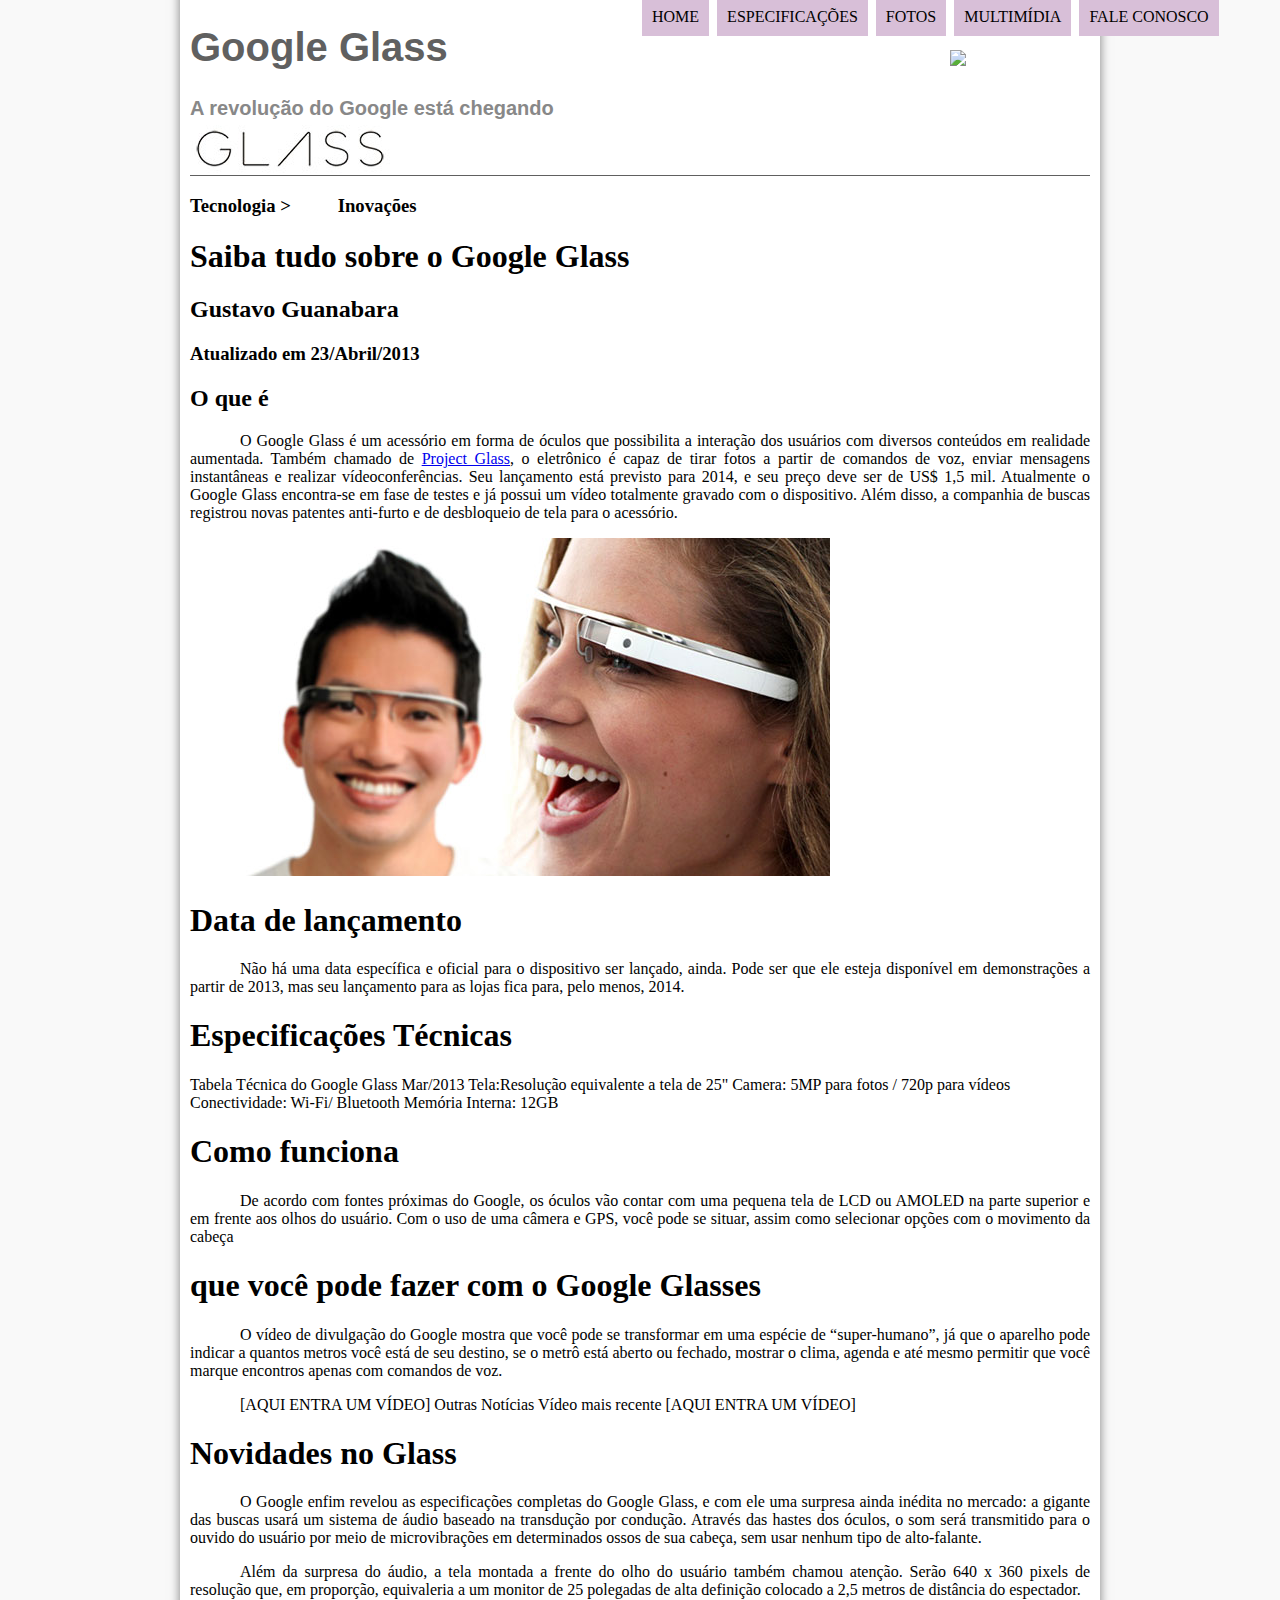
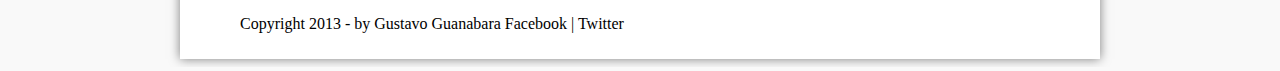
==== projeto-glass-html5/index.html @ 012fc4f2 "Add files via upload" ====
<!DOCTYPE html>
<html lang="pt-br">
<head>
    <meta charset="UTF-8"/>
    <title> Tudo sobre Google Glass</title>
    <link rel="stylesheet" type="text/css" href="_css/estilo.css"/>
    

</head>
<body>
    <div id="interface">

<header id="cabecalho">
 <hgroup>
     <h1>Google Glass</h1>
    <h2>A revolução do Google está chegando</h2>
 </hgroup>

<img id="icone" src="/_imagens/glass-oculos-preto-peq.png"/>

<nav id="menu">
<h1>Menu Principal</h1>
    <ul type="disc"  >
        <li><a href="index.html">Home</a></li>
        <li><a href="specs.html">Especificações</a></li>
        <li><a href="fotos.html">Fotos</a></li>
        <li><a href="multimidia.html">Multimídia</a></li>
        <li><a href="fale-conosco.html">Fale conosco</a></li>
    </ul>
</nav>
</header>

<hgroup>
<h3>Tecnologia > &nbsp;&nbsp;&nbsp;&nbsp;&nbsp;&nbsp;&nbsp;&nbsp;  Inovações</h3>
<h1>Saiba tudo sobre o Google Glass</h1>
<h2>Gustavo Guanabara</h2> 
<h3>Atualizado em 23/Abril/2013 </h3>
</hgroup>


<h2>O que é</h2>
<p> O Google Glass é um acessório em forma de óculos que possibilita a interação dos usuários com diversos conteúdos em realidade aumentada. Também chamado de <a href="https://glass.google.com" target="_blank">Project Glass</a>, o eletrônico é capaz de tirar fotos a partir de comandos de voz, enviar mensagens instantâneas e realizar vídeoconferências. Seu lançamento está previsto para 2014, e seu preço deve ser de US$ 1,5 mil. Atualmente o Google Glass encontra-se em fase de testes e já possui um vídeo totalmente gravado com o dispositivo. Além disso, a companhia de buscas registrou novas patentes anti-furto e de desbloqueio de tela para o acessório.</p>

<figure class="foto-legenda">
    <img src="_imagens/glass-quadro-homem-mulher.jpg"/>
    <figcaption>
        <h3>Google Glass</h3>
        <p>Uma nova maneira de ver o mundo.</p>
    </figcaption>
</figure>

<h1>Data de lançamento</h1>
<p>Não há uma data específica e oficial para o dispositivo ser lançado, ainda. Pode ser que ele esteja disponível em demonstrações a partir de 2013, mas seu lançamento para as lojas fica para, pelo menos, 2014.</p>

<h1>Especificações Técnicas</h1>
Tabela Técnica do Google Glass Mar/2013

Tela:Resolução equivalente a tela de 25"
Camera: 5MP para fotos / 720p para vídeos
Conectividade: Wi-Fi/ Bluetooth
Memória Interna: 12GB

<h1>Como funciona</h1>
<p>De acordo com fontes próximas do Google, os óculos vão contar com uma pequena tela de LCD ou AMOLED na parte superior e em frente aos olhos do usuário. Com o uso de uma câmera e GPS, você pode se situar, assim como selecionar opções com o movimento da cabeça</p>

<h1> que você pode fazer com o Google Glasses</h1>
<p>O vídeo de divulgação do Google mostra que você pode se transformar em uma espécie de “super-humano”, já que o aparelho pode indicar a quantos metros você está de seu destino, se o metrô está aberto ou fechado, mostrar o clima, agenda e até mesmo permitir que você marque encontros apenas com comandos de voz.<p>

[AQUI ENTRA UM VÍDEO]

Outras Notícias
Vídeo mais recente

[AQUI ENTRA UM VÍDEO]

<h1>Novidades no Glass</h1>
<p>O Google enfim revelou as especificações completas do Google Glass, e com ele uma surpresa ainda inédita no mercado: a gigante das buscas usará um sistema de áudio baseado na transdução por condução. Através das hastes dos óculos, o som será transmitido para o ouvido do usuário por meio de microvibrações em determinados ossos de sua cabeça, sem usar nenhum tipo de alto-falante.</p>

<p>Além da surpresa do áudio, a tela montada a frente do olho do usuário também chamou atenção. Serão 640 x 360 pixels de resolução que, em proporção, equivaleria a um monitor de 25 polegadas de alta definição colocado a 2,5 metros de distância do espectador.</p>

<p>Copyright 2013 - by Gustavo Guanabara
    Facebook | Twitter</p>
</div>
</body>
</html>
---- projeto-glass-html5/_css/estilo.css ----
@charset "UTF-8";

body{
    background-color: #b7b7b7;
    color: rgba(0,0,0,1);
}

div#interface {
    width: 900px;
    background-color: #ffffff;
    margin: -20px auto 0px auto;
    box-shadow: 0px 0px 10px rgba(0,0,0,.5);
    padding: 10px;
}

p{
    text-align: justify;
    text-indent: 50px;
}

body {
    background-image: url(fundo.jpg);
    background-color: rgb(249, 249, 249);
    color: black;
}
p{
    text-align: justify;
    text-indent: 50px;
}

header#cabecalho img#icone {
    position: absolute;
    left: 950px;
    top: 50px;
}

header#cabecalho {
    border-bottom: 1px #606060 solid;
    height: 150px;
    background: url("../_imagens/glass-logo-peq.jpg") no-repeat 0px 100px;
}

header#cabecalho h1 {
    font-family: Arial, Helvetica, sans-serif;
    font-size: 30pt;
    color: #606060;
    text-shadow: 1px 1px 1px 1px rgba(0,0,0,.6);
}

header#cabecalho h2 {
    font-family: Arial, Helvetica, sans-serif;
    color: #888888;
    font-size: 15pt;
}

/* Formatação de imagens com legendas*/


figure.foto-legenda figcaption{
    opacity: 0;
    position: absolute;
    top: 0px;
    background-color: rgba(0,0,0,.4);
    color: white;
    width: 100%;
    height: 100%;
    padding: 10px;
    box-sizing: border-box;
    transition: 1s;


}

figure.foto-legeda hover figcaption{
    opacity: 1;
}

/* Formatação do Menu*/

nav#menu {
    display: block;

    

}

nav#menu ul {
    list-style: none;
    text-transform: uppercase;
    position: absolute;
    top:-20px;
    left: 600px;
}

nav#menu li {
    display: inline-block;
    background-color: thistle;
    padding: 10px;
    margin: 2px;
    transition: back-ground color 1s;
}

nav#menu li:hover{
    background-color: #606060;
}

nav#menu h1{
    display: none;
}

nav#menu a{
    color: #000000;
    text-decoration: none;
}

nav#menu a:hover{
    color: #ffffff;
    text-decoration: underline;
}
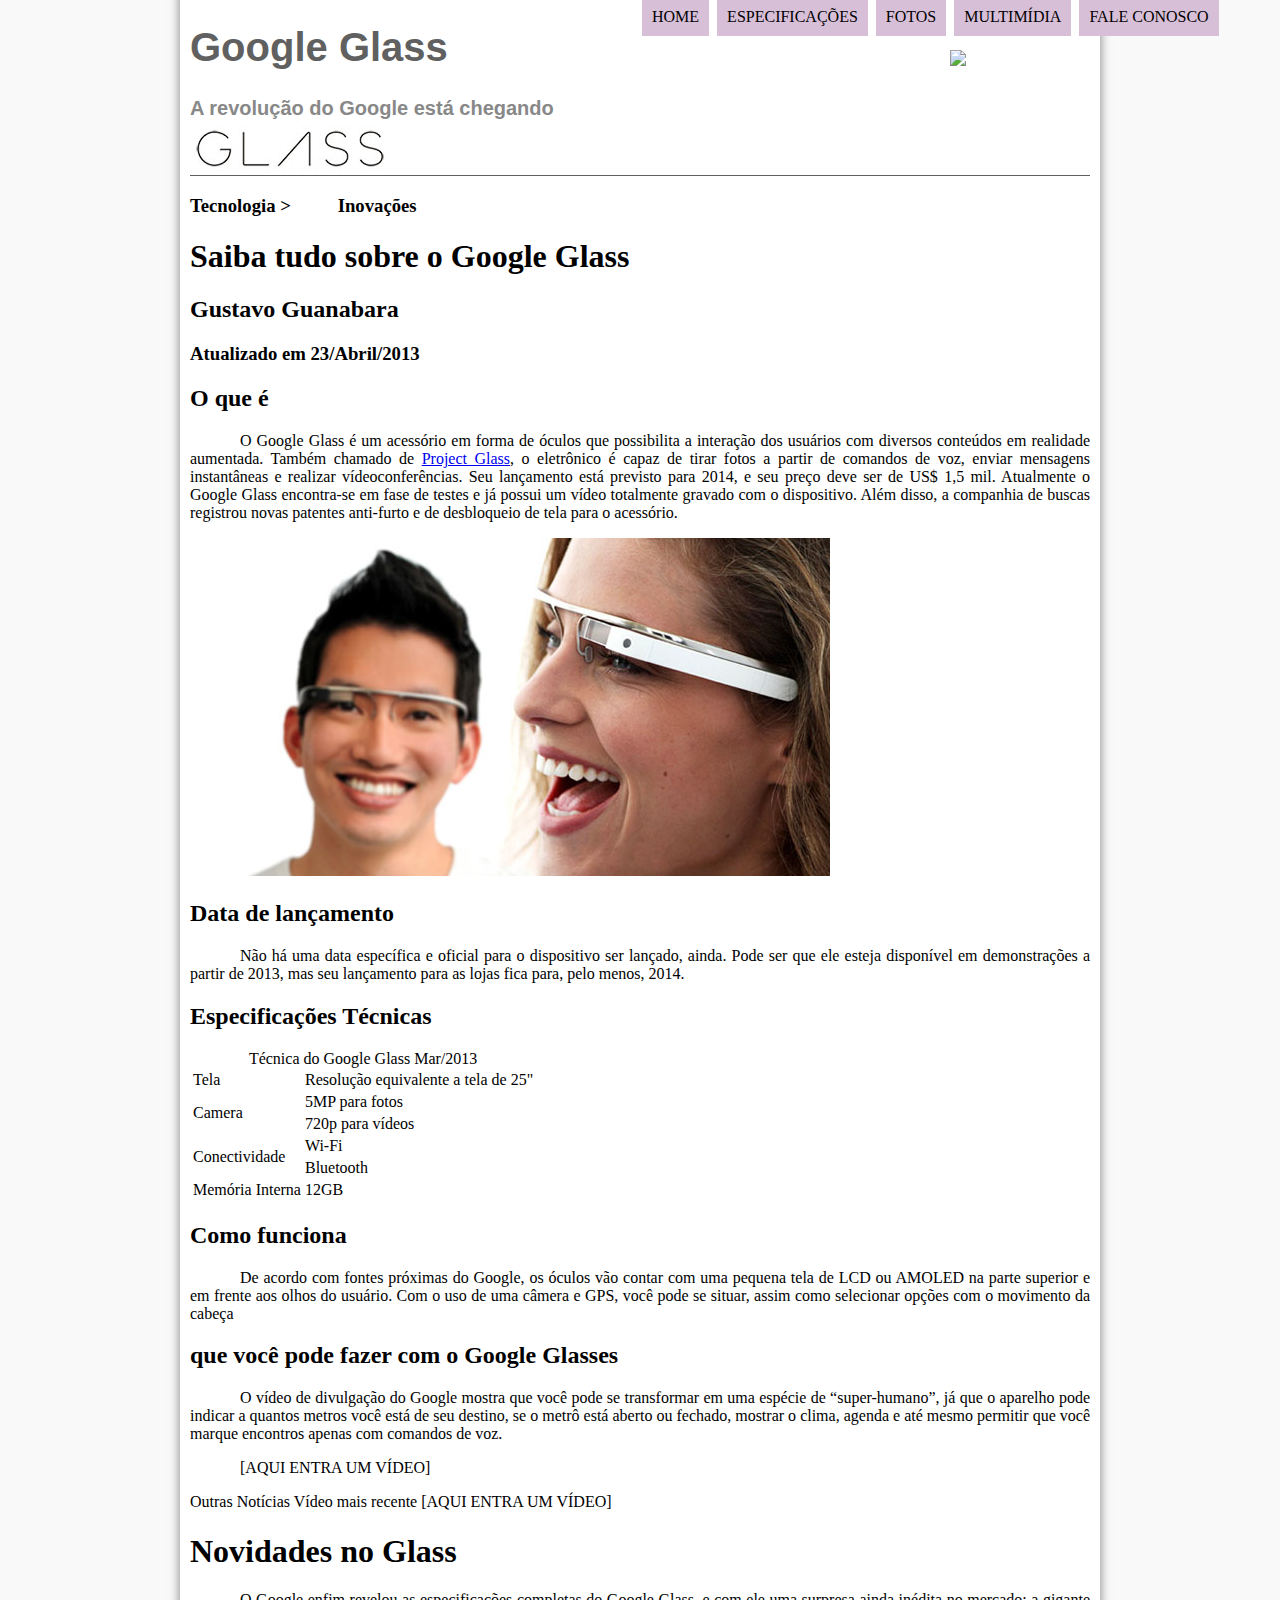
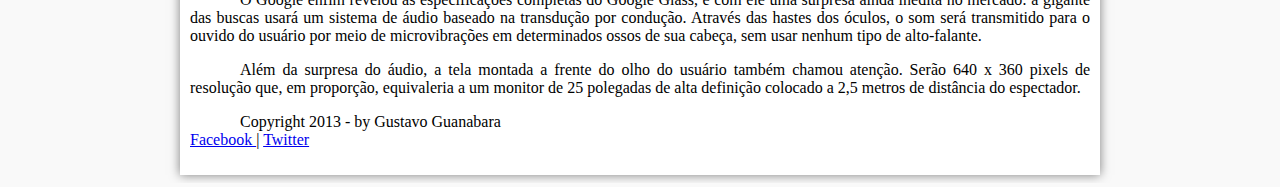
==== commit be7182e4: "Update index.html" ====
--- a/projeto-glass-html5/index.html
+++ b/projeto-glass-html5/index.html
@@ -1,85 +1,135 @@
 <!DOCTYPE html>
 <html lang="pt-br">
+
 <head>
-    <meta charset="UTF-8"/>
+    <meta charset="UTF-8" />
     <title> Tudo sobre Google Glass</title>
-    <link rel="stylesheet" type="text/css" href="_css/estilo.css"/>
-    
+    <link rel="stylesheet" type="text/css" href="_css/estilo.css" />
+</head>
 
-</head>
 <body>
     <div id="interface">
 
-<header id="cabecalho">
- <hgroup>
-     <h1>Google Glass</h1>
-    <h2>A revolução do Google está chegando</h2>
- </hgroup>
+        <header id="cabecalho">
+            <hgroup>
+                <h1>Google Glass</h1>
+                <h2>A revolução do Google está chegando</h2>
+            </hgroup>
 
-<img id="icone" src="/_imagens/glass-oculos-preto-peq.png"/>
+            <img id="icone" src="/_imagens/glass-oculos-preto-peq.png" />
 
-<nav id="menu">
-<h1>Menu Principal</h1>
-    <ul type="disc"  >
-        <li><a href="index.html">Home</a></li>
-        <li><a href="specs.html">Especificações</a></li>
-        <li><a href="fotos.html">Fotos</a></li>
-        <li><a href="multimidia.html">Multimídia</a></li>
-        <li><a href="fale-conosco.html">Fale conosco</a></li>
-    </ul>
-</nav>
-</header>
+            <nav id="menu">
+                <h1>Menu Principal</h1>
+                <ul type="disc">
+                    <li><a href="index.html">Home</a></li>
+                    <li><a href="specs.html">Especificações</a></li>
+                    <li><a href="fotos.html">Fotos</a></li>
+                    <li><a href="multimidia.html">Multimídia</a></li>
+                    <li><a href="fale-conosco.html">Fale conosco</a></li>
+                </ul>
+            </nav>
+        </header>
 
-<hgroup>
-<h3>Tecnologia > &nbsp;&nbsp;&nbsp;&nbsp;&nbsp;&nbsp;&nbsp;&nbsp;  Inovações</h3>
-<h1>Saiba tudo sobre o Google Glass</h1>
-<h2>Gustavo Guanabara</h2> 
-<h3>Atualizado em 23/Abril/2013 </h3>
-</hgroup>
+        <section id="corpo">
+            <article id="noticia-principal">
+                <header id="cabecalho-artigo">
+                    <hgroup>
+                </header>
+                <h3>Tecnologia > &nbsp;&nbsp;&nbsp;&nbsp;&nbsp;&nbsp;&nbsp;&nbsp; Inovações</h3>
+                <h1>Saiba tudo sobre o Google Glass</h1>
+                <h2>Gustavo Guanabara</h2>
+                <h3 class="direita">Atualizado em 23/Abril/2013 </h3>
+                </hgroup>
 
 
-<h2>O que é</h2>
-<p> O Google Glass é um acessório em forma de óculos que possibilita a interação dos usuários com diversos conteúdos em realidade aumentada. Também chamado de <a href="https://glass.google.com" target="_blank">Project Glass</a>, o eletrônico é capaz de tirar fotos a partir de comandos de voz, enviar mensagens instantâneas e realizar vídeoconferências. Seu lançamento está previsto para 2014, e seu preço deve ser de US$ 1,5 mil. Atualmente o Google Glass encontra-se em fase de testes e já possui um vídeo totalmente gravado com o dispositivo. Além disso, a companhia de buscas registrou novas patentes anti-furto e de desbloqueio de tela para o acessório.</p>
+                <h2>O que é</h2>
+                <p> O Google Glass é um acessório em forma de óculos que possibilita a interação dos usuários com
+                    diversos conteúdos em realidade aumentada. Também chamado de <a href="https://glass.google.com"
+                        target="_blank">Project Glass</a>, o eletrônico é capaz de tirar fotos a partir de comandos de
+                    voz, enviar mensagens instantâneas e realizar vídeoconferências. Seu lançamento está previsto para
+                    2014, e seu preço deve ser de US$ 1,5 mil. Atualmente o Google Glass encontra-se em fase de testes e
+                    já possui um vídeo totalmente gravado com o dispositivo. Além disso, a companhia de buscas registrou
+                    novas patentes anti-furto e de desbloqueio de tela para o acessório.</p>
 
-<figure class="foto-legenda">
-    <img src="_imagens/glass-quadro-homem-mulher.jpg"/>
-    <figcaption>
-        <h3>Google Glass</h3>
-        <p>Uma nova maneira de ver o mundo.</p>
-    </figcaption>
-</figure>
+                <figure class="foto-legenda">
+                    <img src="_imagens/glass-quadro-homem-mulher.jpg" />
+                    <figcaption>
+                        <h3>Google Glass</h3>
+                        <p>Uma nova maneira de ver o mundo.</p>
+                    </figcaption>
+                </figure>
 
-<h1>Data de lançamento</h1>
-<p>Não há uma data específica e oficial para o dispositivo ser lançado, ainda. Pode ser que ele esteja disponível em demonstrações a partir de 2013, mas seu lançamento para as lojas fica para, pelo menos, 2014.</p>
+                <h2>Data de lançamento</h2>
+                <p>Não há uma data específica e oficial para o dispositivo ser lançado, ainda. Pode ser que ele esteja
+                    disponível em demonstrações a partir de 2013, mas seu lançamento para as lojas fica para, pelo
+                    menos, 2014.</p>
 
-<h1>Especificações Técnicas</h1>
-Tabela Técnica do Google Glass Mar/2013
+                <h2>Especificações Técnicas</h2>
+                <table id="tabelaspec">
+                    <caption>Técnica do Google Glass <span> Mar/2013</span></caption>
 
-Tela:Resolução equivalente a tela de 25"
-Camera: 5MP para fotos / 720p para vídeos
-Conectividade: Wi-Fi/ Bluetooth
-Memória Interna: 12GB
+                    <tr>
+                        <td class="ce">Tela</td>
+                        <td class="cd">Resolução equivalente a tela de 25"</td>
+                    </tr>
+                    <tr>
+                        <td rowspan="2" class="ce">Camera</td>
+                        <td class="cd">5MP para fotos</td>
+                    </tr>
+                    <tr>
+                        <td class="cd">720p para vídeos</td>
+                    </tr>
+                    <tr>
+                        <td rowspan="2" class="ce">Conectividade</td>
+                        <td class="cd">Wi-Fi</td>
+                    </tr>
+                    <tr>
+                        <td class="cd">Bluetooth</td>
+                    </tr>
+                    <tr>
+                        <td class="ce">Memória Interna</td>
+                        <td class="cd">12GB</td>
+                    </tr>
+                </table>
+                <h2>Como funciona</h2>
+                <p>De acordo com fontes próximas do Google, os óculos vão contar com uma pequena tela de LCD ou AMOLED
+                    na parte superior e em frente aos olhos do usuário. Com o uso de uma câmera e GPS, você pode se
+                    situar, assim como selecionar opções com o movimento da cabeça</p>
 
-<h1>Como funciona</h1>
-<p>De acordo com fontes próximas do Google, os óculos vão contar com uma pequena tela de LCD ou AMOLED na parte superior e em frente aos olhos do usuário. Com o uso de uma câmera e GPS, você pode se situar, assim como selecionar opções com o movimento da cabeça</p>
+                <h2> que você pode fazer com o Google Glasses</h2>
+                <p>O vídeo de divulgação do Google mostra que você pode se transformar em uma espécie de “super-humano”,
+                    já que o aparelho pode indicar a quantos metros você está de seu destino, se o metrô está aberto ou
+                    fechado, mostrar o clima, agenda e até mesmo permitir que você marque encontros apenas com comandos
+                    de voz.
+                <p>
 
-<h1> que você pode fazer com o Google Glasses</h1>
-<p>O vídeo de divulgação do Google mostra que você pode se transformar em uma espécie de “super-humano”, já que o aparelho pode indicar a quantos metros você está de seu destino, se o metrô está aberto ou fechado, mostrar o clima, agenda e até mesmo permitir que você marque encontros apenas com comandos de voz.<p>
+                    [AQUI ENTRA UM VÍDEO]
+            </article>
+        </section>
+        <aside id="lateral">
 
-[AQUI ENTRA UM VÍDEO]
+            Outras Notícias
+            Vídeo mais recente
 
-Outras Notícias
-Vídeo mais recente
+            [AQUI ENTRA UM VÍDEO]
 
-[AQUI ENTRA UM VÍDEO]
+            <h1>Novidades no Glass</h1>
+            <p>O Google enfim revelou as especificações completas do Google Glass, e com ele uma surpresa ainda inédita
+                no mercado: a gigante das buscas usará um sistema de áudio baseado na transdução por condução. Através
+                das hastes dos óculos, o som será transmitido para o ouvido do usuário por meio de microvibrações em
+                determinados ossos de sua cabeça, sem usar nenhum tipo de alto-falante.</p>
 
-<h1>Novidades no Glass</h1>
-<p>O Google enfim revelou as especificações completas do Google Glass, e com ele uma surpresa ainda inédita no mercado: a gigante das buscas usará um sistema de áudio baseado na transdução por condução. Através das hastes dos óculos, o som será transmitido para o ouvido do usuário por meio de microvibrações em determinados ossos de sua cabeça, sem usar nenhum tipo de alto-falante.</p>
+            <p>Além da surpresa do áudio, a tela montada a frente do olho do usuário também chamou atenção. Serão 640 x
+                360 pixels de resolução que, em proporção, equivaleria a um monitor de 25 polegadas de alta definição
+                colocado a 2,5 metros de distância do espectador.</p>
+        </aside>
+        <footer id="rodape">
+            <p>Copyright 2013 - by Gustavo Guanabara<br />
+                <a href="http://facebook.com" target="_blank"> Facebook </a> |
+                <a href="http://twitter.com" target="_blank">Twitter</a>
+            </p>
+        </footer>
+    </div>
+</body>
 
-<p>Além da surpresa do áudio, a tela montada a frente do olho do usuário também chamou atenção. Serão 640 x 360 pixels de resolução que, em proporção, equivaleria a um monitor de 25 polegadas de alta definição colocado a 2,5 metros de distância do espectador.</p>
-
-<p>Copyright 2013 - by Gustavo Guanabara
-    Facebook | Twitter</p>
-</div>
-</body>
-</html>+</html>
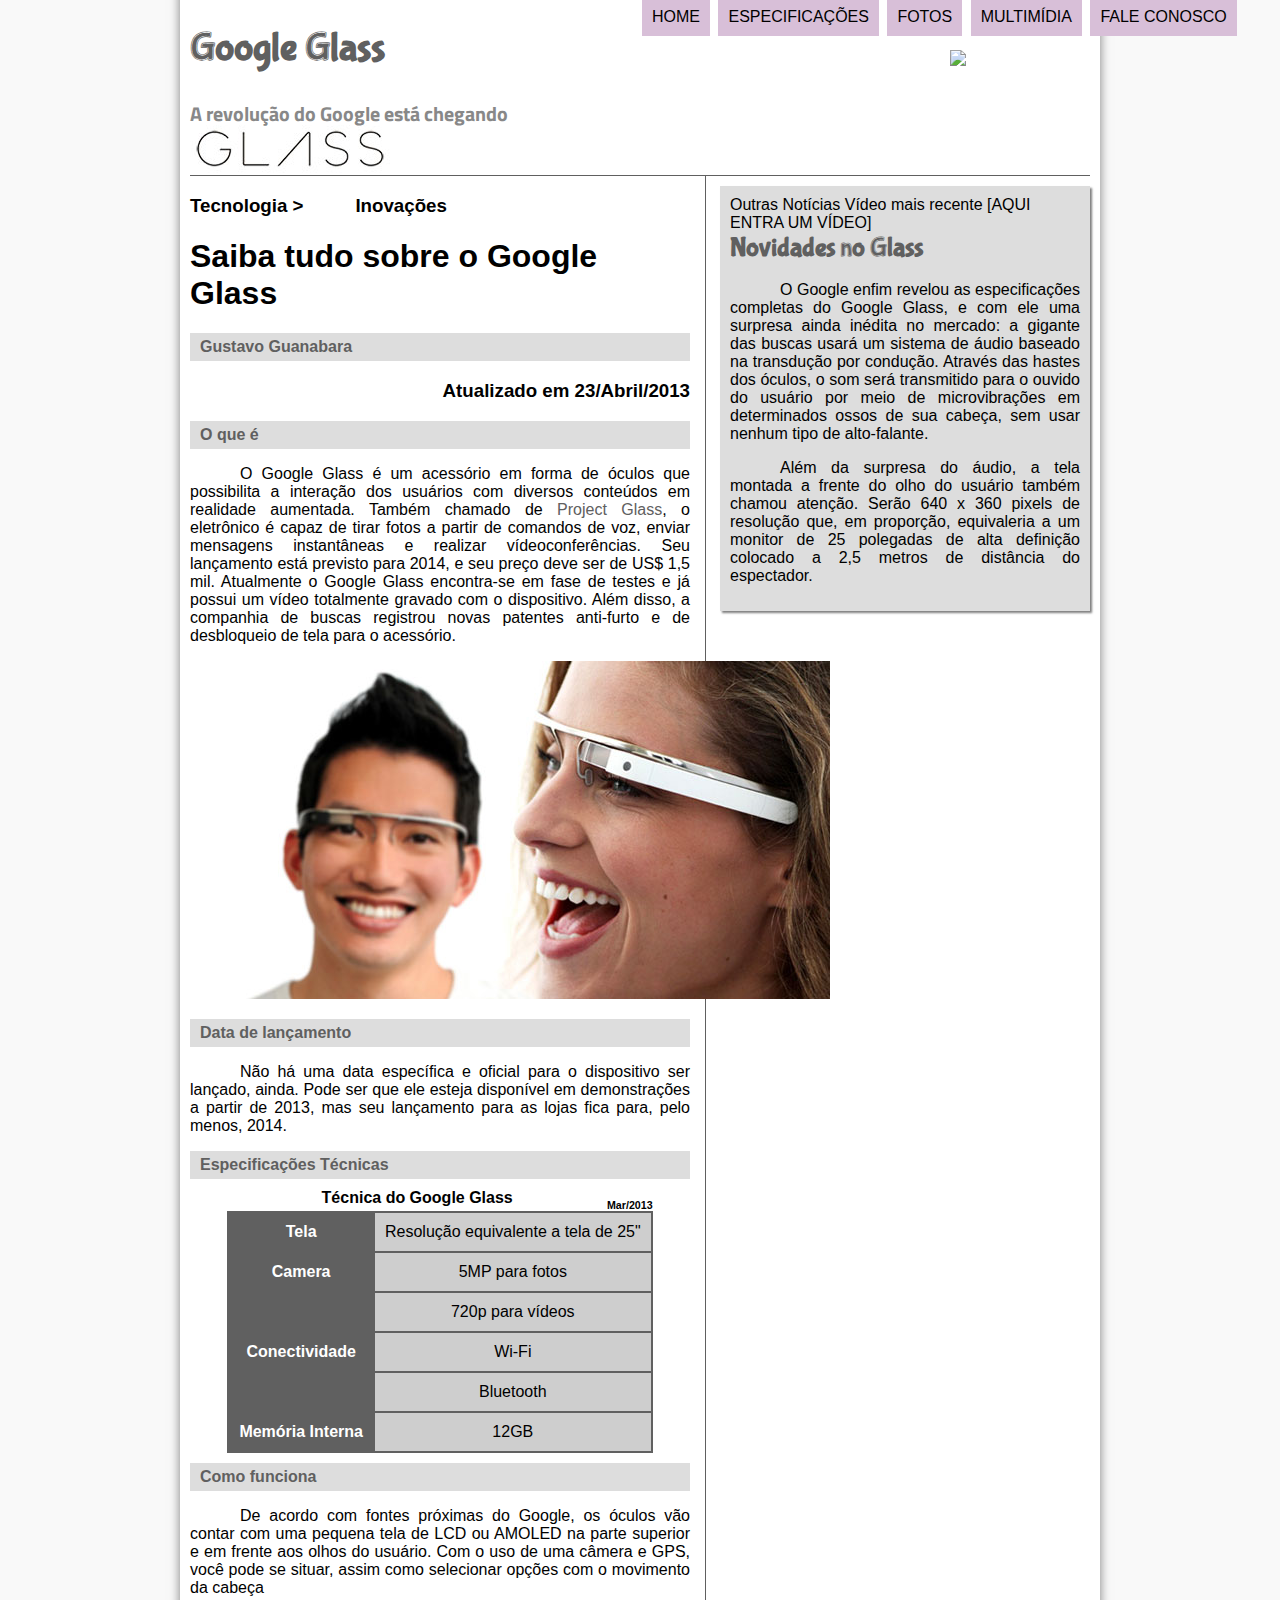
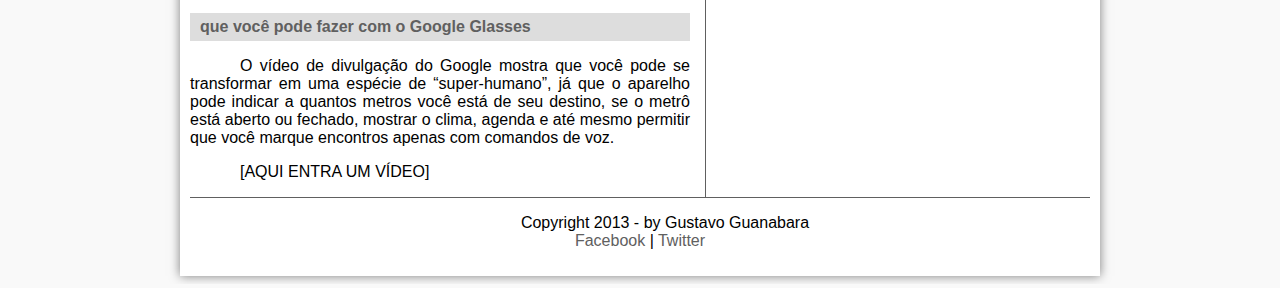
==== commit 30f031f9: "Update index.html" ====
--- a/projeto-glass-html5/index.html
+++ b/projeto-glass-html5/index.html
@@ -6,7 +6,7 @@
     <title> Tudo sobre Google Glass</title>
     <link rel="stylesheet" type="text/css" href="_css/estilo.css" />
 </head>
-
+<script src="_javascript/funcoes.js"></script>
 <body>
     <div id="interface">
 
@@ -21,11 +21,11 @@
             <nav id="menu">
                 <h1>Menu Principal</h1>
                 <ul type="disc">
-                    <li><a href="index.html">Home</a></li>
-                    <li><a href="specs.html">Especificações</a></li>
-                    <li><a href="fotos.html">Fotos</a></li>
-                    <li><a href="multimidia.html">Multimídia</a></li>
-                    <li><a href="fale-conosco.html">Fale conosco</a></li>
+                    <li onmouseover="mudaFoto('_imagens/home.png')" onmouseout="mudaFoto('/_imagens/glass-oculos-preto-peq.png')"><a href="index.html">Home</a></li>
+                    <li onmouseover="mudaFoto('_imagens/especificacoees.png')" onmouseout="mudaFoto('/_imagens/glass-oculos-preto-peq.png')"><a href="specs.html">Especificações</a></li>
+                    <li onmouseover="mudaFoto('_imagens/fotos.png')" onmouseout="mudaFoto('/_imagens/glass-oculos-preto-peq.png')"><a href="fotos.html">Fotos</a></li>
+                    <li onmouseover="mudaFoto('_imagens/multimidia.png')" onmouseout="mudaFoto('/_imagens/glass-oculos-preto-peq.png')"><a href="multimidia.html">Multimídia</a></li>
+                    <li onmouseover="mudaFoto('_imagens/contato.png')" onmouseout="mudaFoto('/_imagens/glass-oculos-preto-peq.png')"><a href="fale-conosco.html">Fale conosco</a></li>
                 </ul>
             </nav>
         </header>
--- a/projeto-glass-html5/_css/estilo.css
+++ b/projeto-glass-html5/_css/estilo.css
@@ -1,6 +1,11 @@
 @charset "UTF-8";
-
+@import url('https://fonts.googleapis.com/css2?family=Titillium+Web&display=swap');
+@font-face {
+    font-family: 'FonteLogo';
+    src: url("../_fonts/bubblegum-sans-regular.otf");
+}
 body{
+    font-family: Arial, sans-serif;
     background-color: #b7b7b7;
     color: rgba(0,0,0,1);
 }
@@ -18,6 +23,15 @@
     text-indent: 50px;
 }
 
+a {
+    color: #606060;
+    text-decoration: none;
+}
+
+a:hover {
+    text-decoration: underline !important;
+}
+
 body {
     background-image: url(fundo.jpg);
     background-color: rgb(249, 249, 249);
@@ -41,14 +55,14 @@
 }
 
 header#cabecalho h1 {
-    font-family: Arial, Helvetica, sans-serif;
+    font-family: 'FonteLogo', Helvetica, sans-serif;
     font-size: 30pt;
     color: #606060;
     text-shadow: 1px 1px 1px 1px rgba(0,0,0,.6);
 }
 
 header#cabecalho h2 {
-    font-family: Arial, Helvetica, sans-serif;
+    font-family: 'Titillium Web', sans-serif;
     color: #888888;
     font-size: 15pt;
 }
@@ -71,7 +85,7 @@
 
 }
 
-figure.foto-legeda hover figcaption{
+figure.foto-legeda:hover figcaption{
     opacity: 1;
 }
 
@@ -97,7 +111,7 @@
     background-color: thistle;
     padding: 10px;
     margin: 2px;
-    transition: back-ground color 1s;
+    transition: color 1s;
 }
 
 nav#menu li:hover{
@@ -116,4 +130,117 @@
 nav#menu a:hover{
     color: #ffffff;
     text-decoration: underline;
-}+}
+
+section#corpo {
+    display: block;
+    width:500px;
+    float: left;
+    border-right: 1px solid #606060;
+    padding-right: 15px;
+}
+
+article#noticia-principal h2{
+    font-size: 12pt;
+    color: #606060;
+    background-color: #dddddd;
+    padding: 5px 0px 5px 10px;
+    margin: 10px 0px 10px 0px;
+}
+
+header#cabecalho-artigo h1{
+    font-family: FonteLogo, sans-serif;
+    font-size: 20pt;
+    color: #606060;
+    margin-bottom: 0px;
+    margin-top: 0px;
+}
+
+.direita{
+    text-align: right;
+}
+
+header#cabecalho-artigo h2{
+    font-size: 13pt;
+    color:#cecece;
+    background-color: #ffffff;
+    margin: 0px;
+}
+
+header#cabecalho-artigo h3{
+    font-size: 12px;
+    color: #606060;
+}
+
+table#tabelaspec {
+    border: 1px solid #606060;
+    border-spacing: 0px;
+    margin-left: auto;
+    margin-right: auto;
+}
+
+table#tabelaspec td{
+    border: 1px solid #606060;
+    padding: 10px;
+    text-align: center;
+    vertical-align: middle;
+}
+
+table#tabelaspec td.ce {
+    color: #ffffff;
+    background-color: #606060;
+    vertical-align: top;
+    font-weight: bolder;
+}
+
+table#tabelaspec td.cd {
+   background-color: #cecece; 
+}
+
+table#tabelaspec caption {
+    color: 888888;
+    font-size: 12pt;
+    font-weight: bolder;
+}
+
+table#tabelaspec caption span {
+    display: block;
+    float: right;
+    color: #000000;
+    font-size: 8pt;
+    margin-top: 10px;
+}
+
+aside#lateral {
+    display: block;
+    width: 350px;
+    float: right;
+    background-color: #dddddd;
+    padding: 10px;
+    margin-top: 10px;
+    box-shadow: 2px 2px 2px rgba(0,0,0,.5);
+}
+
+aside#lateral h1{
+    font-family: FonteLogo, sans-serif;
+    font-size: 20pt;
+    color: #606060;
+    margin-top: 0px;
+}
+
+aside#lateral h2{
+    background-color: #606060;
+    font-size: 15pt;
+    color: #ffffff;
+    padding: 10px;
+}
+
+footer#rodape{
+    clear: both;
+    border-top: 1px solid #606060;
+}
+
+footer#rodape p {
+    text-align: center;
+}
+
